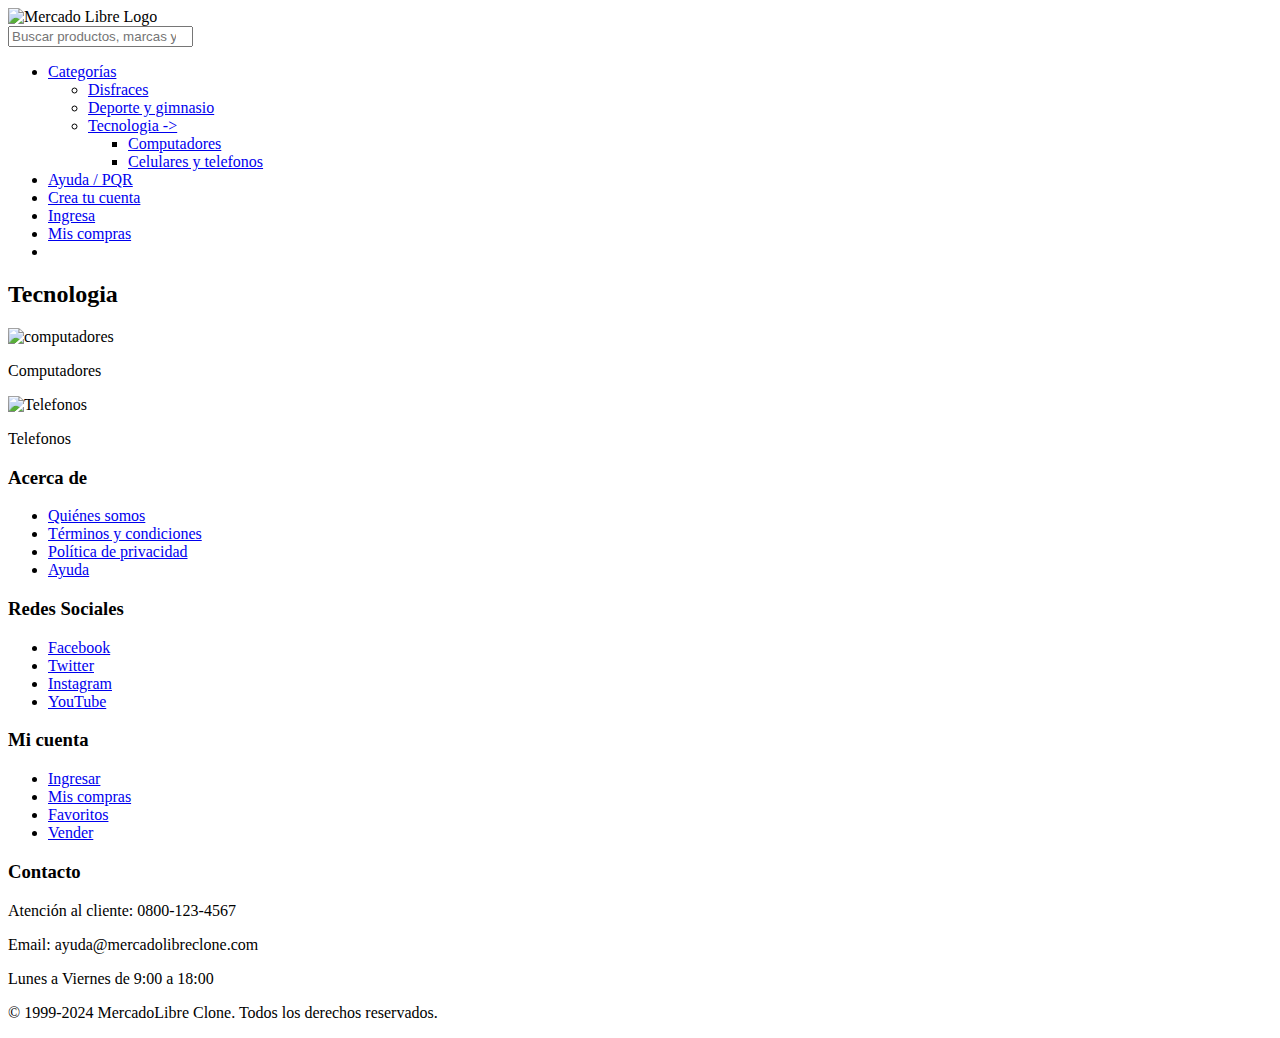
==== html/tecnologia.html @ 26771e62 "ikaaa" ====
<!DOCTYPE html>
<html lang="es">
<head>
    <meta charset="UTF-8">
    <meta name="viewport" content="width=device-width, initial-scale=1.0">
    <title>Mercado Libre Clone</title>
    <link rel="stylesheet" href="tecnologia.css">
</head>
<body>
    <header>
        <div class="container">
            <div class="header-top">
                <img src="/placeholder.svg?height=34&width=134" alt="Mercado Libre Logo" class="logo">
                <div class="search-bar">
                    <input type="search" placeholder="Buscar productos, marcas y más...">
                </div>
            </div>
            <nav>
                <ul>
                    <li>
                        <a href="#">Categorías</a>
                        <ul>
                            <li><a href="disfraces.html">Disfraces</a></li>
                            <li><a href="deporte.html">Deporte y gimnasio</a></li>
                            <li>
                                <a href="tecnologia.html">Tecnologia -></a>
                                <ul>
                                    <li><a href="computadores.html">Computadores</a></li>
                                    <li><a href="celulares.html">Celulares y telefonos</a></li>
                                </ul>
                            </li>
                        </ul>
                    </li>
                    <li><a href="#">Ayuda / PQR</a></li>
                    <li><a href="#">Crea tu cuenta</a></li>
                    <li><a href="#">Ingresa</a></li>
                    <li><a href="#">Mis compras</a></li>
                    <li><a href="#"><i class="icon-cart"></i></a></li>
                </ul>
            </nav>
        </div>
    </header>

    <main>
        <section class="technology-section">
            <div class="container">
                <h2>Tecnologia</h2>
                <div class="car-list">
                    <div class="car-card">
                        <img src="https://http2.mlstatic.com/D_NQ_NP_2X_710934-MCO75460476322_042024-F.webp" alt="computadores" class="car-image">
                        <div class="car-info">
                            <p class="car-name">Computadores</p>
                        </div>
                    </div>
                    <div class="car-card">
                        <img src="https://encrypted-tbn0.gstatic.com/images?q=tbn:ANd9GcQYo8NluRKn0_w6IIegwLu30K3FbPgqDg_I6g&s" alt="Telefonos" class="car-image">
                        <div class="car-info">
                            <p class="car-name">Telefonos</p>
                        </div>
                    </div>
                </div>
            </div>
        </section>
    </main>

    <footer class="site-footer">
        <div class="container">
            <div class="footer-content">
                <div class="footer-section">
                    <h3>Acerca de</h3>
                    <ul>
                        <li><a href="#">Quiénes somos</a></li>
                        <li><a href="#">Términos y condiciones</a></li>
                        <li><a href="#">Política de privacidad</a></li>
                        <li><a href="#">Ayuda</a></li>
                    </ul>
                </div>
                <div class="footer-section">
                    <h3>Redes Sociales</h3>
                    <ul class="social-links">
                        <li><a href="#" class="facebook">Facebook</a></li>
                        <li><a href="#" class="twitter">Twitter</a></li>
                        <li><a href="#" class="instagram">Instagram</a></li>
                        <li><a href="#" class="youtube">YouTube</a></li>
                    </ul>
                </div>
                <div class="footer-section">
                    <h3>Mi cuenta</h3>
                    <ul>
                        <li><a href="#">Ingresar</a></li>
                        <li><a href="#">Mis compras</a></li>
                        <li><a href="#">Favoritos</a></li>
                        <li><a href="#">Vender</a></li>
                    </ul>
                </div>
                <div class="footer-section">
                    <h3>Contacto</h3>
                    <p>Atención al cliente: 0800-123-4567</p>
                    <p>Email: ayuda@mercadolibreclone.com</p>
                    <p>Lunes a Viernes de 9:00 a 18:00</p>
                </div>
            </div>
            <div class="footer-bottom">
                <p>&copy; 1999-2024 MercadoLibre Clone. Todos los derechos reservados.</p>
            </div>
        </div>
    </footer>

    <script src="/js/index.js"></script>
</body>
</html>
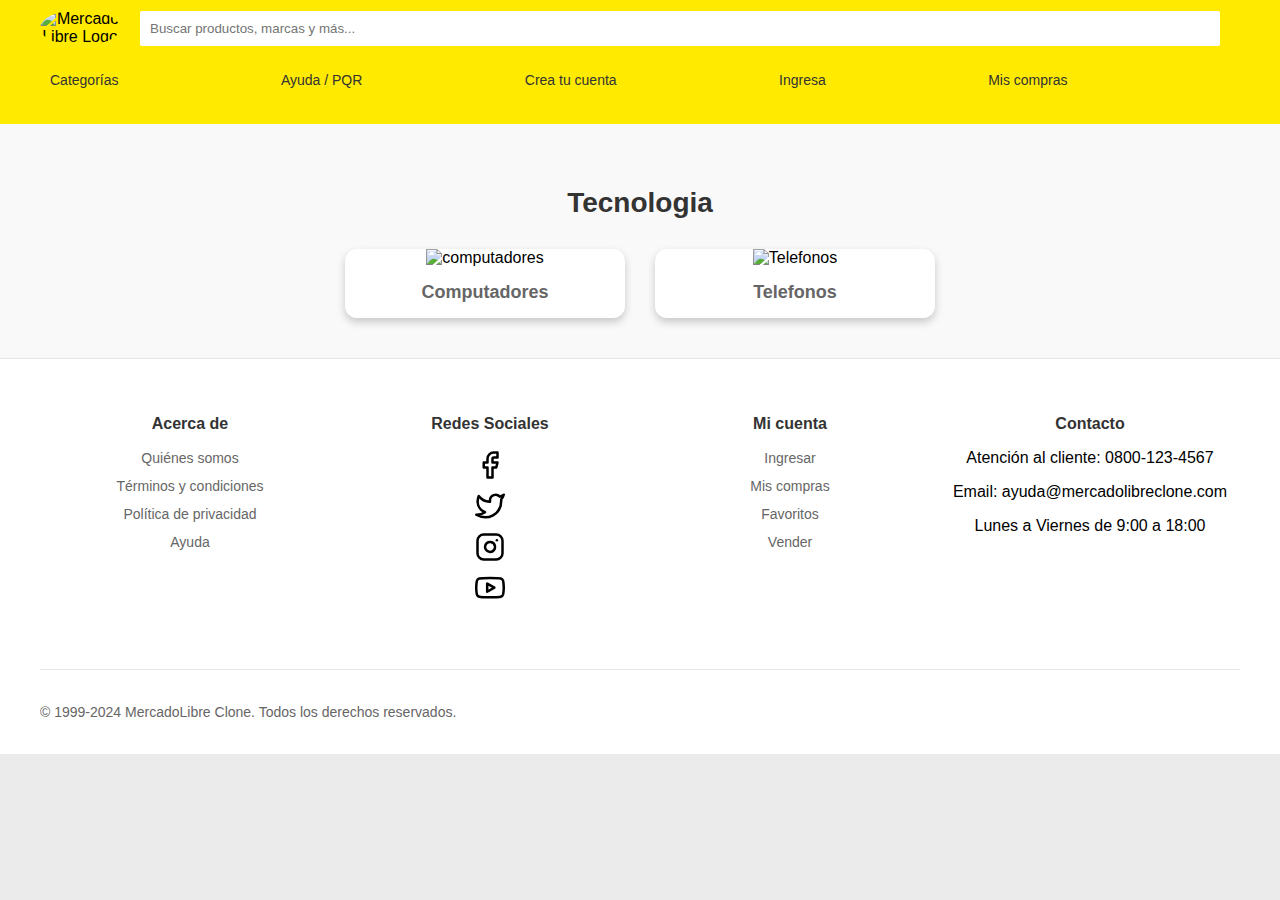
==== commit 7ee759a6: "aaaaaaaa" ====
--- a/html/tecnologia.html
+++ b/html/tecnologia.html
@@ -4,7 +4,7 @@
     <meta charset="UTF-8">
     <meta name="viewport" content="width=device-width, initial-scale=1.0">
     <title>Mercado Libre Clone</title>
-    <link rel="stylesheet" href="tecnologia.css">
+    <link rel="stylesheet" href="/css/tecnologia.css">
 </head>
 <body>
     <header>
--- a/css/tecnologia.css
+++ b/css/tecnologia.css
@@ -0,0 +1,549 @@
+/* Estilos generales */
+body {
+    font-family: Arial, sans-serif;
+    margin: 0;
+    padding: 0;
+    background-color: #ebebeb;
+}
+
+/* Header */
+header {
+    background-color: #ffea00;
+    padding: 10px 0;
+}
+
+.header-top {
+    display: flex;
+    justify-content: space-between;
+    align-items: center;
+}
+
+.logo {
+    border-radius: 50%;
+    width: 5rem;
+    height: auto;
+}
+
+.search-bar {
+    flex-grow: 1;
+    margin: 0 20px;
+}
+
+.search-bar input {
+    width: 100%;
+    padding: 10px;
+    border: none;
+    border-radius: 2px;
+}
+
+
+/* Estilo de la navegación */
+nav ul {
+    list-style-type: none; /* Elimina viñetas */
+    padding: 0; /* Elimina padding por defecto */
+    display: flex; /* Alinea los elementos en línea */
+    justify-content: space-between; /* Espacia los elementos de manera uniforme */
+}
+
+nav ul li {
+    position: relative; /* Permite que los submenús se posicionen correctamente */
+}
+
+nav ul li a {
+    color: #333; /* Color del texto */
+    text-decoration: none; /* Elimina subrayado */
+    font-size: 14px; /* Tamaño de fuente */
+    display: block; /* Hace que el área clickeable sea más grande */
+    padding: 10px; /* Espaciado alrededor del enlace */
+}
+
+/* Estilos para submenús */
+nav ul li ul {
+    display: none; /* Oculta submenús por defecto */
+    position: absolute; /* Posiciona el submenú */
+    top: 100%; /* Coloca el submenú justo debajo del elemento padre */
+    left: 0; /* Alinea el submenú a la izquierda */
+    background-color: white; /* Color de fondo del submenú */
+    padding: 0; /* Elimina padding */
+    margin: 0; /* Elimina margen */
+    list-style: none; /* Elimina viñetas del submenú */
+    border: 1px solid #ccc; /* Borde para el submenú */
+    z-index: 999; /* Asegura que el submenú esté por encima de otros elementos */
+    box-shadow: 0px 4px 8px rgba(0, 0, 0, 0.1); /* Sombra para dar profundidad */
+}
+
+nav ul li:hover > ul {
+    display: block; /* Muestra el submenú al pasar el ratón */
+}
+
+nav ul li ul li {
+    padding: 10px; /* Espaciado para los elementos del submenú */
+    white-space: nowrap; /* Evita que el texto se divida en varias líneas */
+}
+
+/* Estilos para sub-submenús */
+nav ul li ul li ul {
+    display: none; /* Oculta sub-submenú por defecto */
+    position: absolute; /* Posiciona el sub-submenú */
+    top: 0; /* Alinéalo con el elemento padre */
+    left: 100%; /* Muestra el sub-submenú a la derecha */
+    margin-left: 10px; /* Espacio entre el submenú y sub-submenú */
+}
+
+nav ul li ul li:hover > ul {
+    display: block; /* Muestra el sub-submenú al pasar el ratón */
+}
+
+/* Estilo de los enlaces en los submenús */
+nav ul li ul li a {
+    color: #333; /* Color del texto del submenú */
+    font-size: 12px; /* Ajusta el tamaño de fuente */
+    padding: 8px; /* Espaciado adicional */
+}
+
+/* Plegable en dispositivos móviles */
+@media (max-width: 768px) {
+    nav ul {
+        flex-direction: column; /* Cambia a una columna en pantallas pequeñas */
+        align-items: flex-start; /* Alinea los elementos a la izquierda */
+    }
+}
+
+
+
+
+/* Main content */
+
+
+.offers-banner {
+    display: flex;
+    position: relative;
+    overflow: hidden; /* Asegúrate de que el contenido extra no se desborde */
+    height: 400px; /* Ajusta la altura según tus necesidades */
+    width: 100%; /* Mantiene el banner al 100% del contenedor padre */
+
+}
+
+.banner {
+    margin-top: 1.5rem;
+    flex-shrink: 0; /* Evita que el banner se reduzca */
+    width: 100%; /* Asegura que ocupe todo el ancho del banner */
+    height: 100%; /* Asegura que ocupe toda la altura del banner */
+}
+
+.banner img {
+    width: 100%; /* Asegura que la imagen ocupe todo el ancho */
+    height: 100%; /* Asegura que la imagen ocupe toda la altura */
+    object-fit: cover; /* Mantiene la relación de aspecto y recorta la imagen si es necesario */
+    display: block; /* Elimina el espacio debajo de la imagen */
+}
+
+
+.nav-buttons {
+    position: absolute;
+    top: 50%;
+    left: 0; /* Asegura que comience desde el borde izquierdo */
+    width: 100%; /* Ocupa todo el ancho del contenedor */
+    display: flex;
+    justify-content: space-between;
+    transform: translateY(-50%);
+}
+
+#prev-btn, #next-btn {
+    background-color: #4986cc;
+    border: none;
+    font-size: 2rem;
+    cursor: pointer;
+    padding: 10px 15px; /* Ajusta el padding para los botones */
+    color: white;
+    border-radius: 5px;
+    transition: background-color 0.3s ease;
+}
+
+#next-btn {
+    margin-left: auto; /* Esto empuja el botón "next" hacia la derecha */
+}
+
+#prev-btn:hover, #next-btn:hover {
+    background-color: #34629f;
+}
+
+
+/* Contenedor general para aplicar márgenes laterales */
+.container {
+    max-width: 1200px; /* Ajusta este valor según tus necesidades */
+    margin: 0 auto; /* Centra el contenedor */
+    padding: 0 20px; /* Agrega un padding lateral */
+}
+
+/* Tarjetas de características */
+.feature-cards {
+    display: grid;
+    grid-template-columns: repeat(auto-fit, minmax(180px, 1fr));
+    gap: 20px;
+    margin: 3% 10%; }
+.feature-card{
+    background-color: rgb(255, 255, 255); /* Color de fondo blanco */
+    padding: 15px;
+    border-radius: 6px;
+    text-align: center;
+    /* Establece el borde correctamente */
+    border: 2px solid #706b33; /* 2px de grosor, estilo sólido, color rojo */
+}
+
+
+/* Icono dentro de la tarjeta */
+.feature-card .icon {
+    font-size: 2em;
+    margin-bottom: 10px;
+}
+
+/* Sección de productos */
+.products-section {
+    display: grid;
+    grid-template-columns: 1fr 1fr;
+    gap: 20px;
+    margin: 20px 0; /* Separación superior e inferior */
+}
+
+/* Estilo de cada producto */
+.product-card {
+    background-color: white;
+    padding: 15px;
+    border-radius: 6px;
+}
+
+/* Títulos de productos */
+.product-card h3 {
+    margin-top: 0;
+}
+
+/* Rejilla de productos */
+.product-grid {
+    display: grid;
+    grid-template-columns: repeat(4, 1fr);
+    gap: 10px;
+}
+
+/* Imágenes de productos */
+.product-item img {
+    width: 100%;
+    height: auto;
+}
+
+/*================*/
+.ms-offers-carousel {
+    max-width: 1200px;
+    margin: 0 auto;
+    padding: 20px;
+}
+
+
+
+.ms-carousel-header h2 {
+    font-size: 24px;
+    margin: 0;
+}
+
+.ms-see-more {
+    color: #3483fa;
+    text-decoration: none;
+}
+
+.ms-see-more:hover {
+    text-decoration: underline;
+}
+
+.ms-carousel-container {
+    position: relative;
+    overflow: hidden;
+}
+
+.ms-carousel-track {
+    display: flex;
+    transition: transform 0.3s ease-in-out;
+}
+
+.ms-carousel-slide {
+    flex: 0 0 calc(20% - 16px);
+    margin-right: 20px;
+    background-color: #fff;
+    border-radius: 4px;
+    padding: 16px;
+    box-shadow: 0 1px 3px rgba(0, 0, 0, 0.12);
+}
+
+.ms-carousel-slide img {
+    width: 100%;
+    height: 200px;
+    object-fit: contain;
+    margin-bottom: 12px;
+}
+
+.ms-carousel-slide h3 {
+    font-size: 14px;
+    margin: 0 0 8px;
+    height: 40px;
+    overflow: hidden;
+}
+
+.ms-carousel-slide .ms-price {
+    font-size: 24px;
+    font-weight: bold;
+    margin: 0 0 8px;
+}
+
+.ms-carousel-slide .ms-installments {
+    font-size: 14px;
+    color: #00a650;
+    margin: 0 0 8px;
+}
+
+.ms-carousel-slide .ms-shipping {
+    font-size: 14px;
+    color: #00a650;
+    margin: 0;
+}
+
+.ms-carousel-button {
+    position: absolute;
+    top: 50%;
+    transform: translateY(-50%);
+    background-color: #fff;
+    border: none;
+    border-radius: 50%;
+    width: 40px;
+    height: 40px;
+    font-size: 20px;
+    display: flex;
+    align-items: center;
+    justify-content: center;
+    cursor: pointer;
+    box-shadow: 0 2px 4px rgba(0, 0, 0, 0.1);
+}
+
+.ms-carousel-button.ms-prev {
+    left: -20px;
+}
+
+.ms-carousel-button.ms-next {
+    right: -20px;
+}
+
+@media (max-width: 1200px) {
+    .ms-carousel-slide {
+        flex: 0 0 calc(25% - 15px);
+    }
+}
+
+@media (max-width: 900px) {
+    .ms-carousel-slide {
+        flex: 0 0 calc(33.333% - 13.333px);
+    }
+}
+
+@media (max-width: 600px) {
+    .ms-carousel-slide {
+        flex: 0 0 calc(50% - 10px);
+    }
+}
+/*================*/
+.site-footer {
+    background-color: #fff;
+    padding: 40px 0 20px;
+    border-top: 1px solid #e6e6e6;
+}
+
+.footer-content {
+    display: flex;
+    flex-wrap: wrap;
+    justify-content: space-between;
+    margin-bottom: 30px;
+}
+
+.footer-section {
+    flex: 1;
+    min-width: 200px;
+    margin-bottom: 20px;
+}
+
+.footer-section h3 {
+    color: #333;
+    font-size: 16px;
+    margin-bottom: 15px;
+}
+
+.footer-section ul {
+    list-style: none;
+    padding: 0;
+}
+
+.footer-section ul li {
+    margin-bottom: 10px;
+}
+
+.footer-section ul li a {
+    color: #666;
+    text-decoration: none;
+    font-size: 14px;
+}
+
+.footer-section ul li a:hover {
+    text-decoration: underline;
+}
+
+.social-links li a {
+    display: inline-block;
+    width: 30px;
+    height: 30px;
+    background-size: contain;
+    background-repeat: no-repeat;
+    text-indent: -9999px;
+}
+
+.social-links li a.facebook {
+    background-image: url('data:image/svg+xml;charset=UTF-8,<svg xmlns="http://www.w3.org/2000/svg" width="24" height="24" viewBox="0 0 24 24" fill="none" stroke="currentColor" stroke-width="2" stroke-linecap="round" stroke-linejoin="round"><path d="M18 2h-3a5 5 0 0 0-5 5v3H7v4h3v8h4v-8h3l1-4h-4V7a1 1 0 0 1 1-1h3z"></path></svg>');
+}
+
+.social-links li a.twitter {
+    background-image: url('data:image/svg+xml;charset=UTF-8,<svg xmlns="http://www.w3.org/2000/svg" width="24" height="24" viewBox="0 0 24 24" fill="none" stroke="currentColor" stroke-width="2" stroke-linecap="round" stroke-linejoin="round"><path d="M23 3a10.9 10.9 0 0 1-3.14 1.53 4.48 4.48 0 0 0-7.86 3v1A10.66 10.66 0 0 1 3 4s-4 9 5 13a11.64 11.64 0 0 1-7 2c9 5 20 0 20-11.5a4.5 4.5 0 0 0-.08-.83A7.72 7.72 0 0 0 23 3z"></path></svg>');
+}
+
+.social-links li a.instagram {
+    background-image: url('data:image/svg+xml;charset=UTF-8,<svg xmlns="http://www.w3.org/2000/svg" width="24" height="24" viewBox="0 0 24 24" fill="none" stroke="currentColor" stroke-width="2" stroke-linecap="round" stroke-linejoin="round"><rect x="2" y="2" width="20" height="20" rx="5" ry="5"></rect><path d="M16 11.37A4 4 0 1 1 12.63 8 4 4 0 0 1 16 11.37z"></path><line x1="17.5" y1="6.5" x2="17.51" y2="6.5"></line></svg>');
+}
+
+.social-links li a.youtube {
+    background-image: url('data:image/svg+xml;charset=UTF-8,<svg xmlns="http://www.w3.org/2000/svg" width="24" height="24" viewBox="0 0 24 24" fill="none" stroke="currentColor" stroke-width="2" stroke-linecap="round" stroke-linejoin="round"><path d="M22.54 6.42a2.78 2.78 0 0 0-1.94-2C18.88 4 12 4 12 4s-6.88 0-8.6.46a2.78 2.78 0 0 0-1.94 2A29 29 0 0 0 1 11.75a29 29 0 0 0 .46 5.33A2.78 2.78 0 0 0 3.4 19c1.72.46 8.6.46 8.6.46s6.88 0 8.6-.46a2.78 2.78 0 0 0 1.94-2 29 29 0 0 0 .46-5.25 29 29 0 0 0-.46-5.33z"></path><polygon points="9.75 15.02 15.5 11.75 9.75 8.48 9.75 15.02"></polygon></svg>');
+}
+
+.footer-bottom {
+    border-top: 1px solid #e6e6e6;
+    padding-top: 20px;
+    display: flex;
+    justify-content: space-between;
+    align-items: center;
+}
+
+.footer-bottom p {
+    color: #666;
+    font-size: 14px;
+}
+
+.payment-methods {
+    height: 30px;
+}
+
+@media (max-width: 768px) {
+    .footer-content {
+        flex-direction: column;
+    }
+
+    .footer-section {
+        width: 100%;
+        margin-bottom: 30px;
+    }
+
+    .footer-bottom {
+        flex-direction: column;
+        text-align: center;
+    }
+
+    .footer-bottom p {
+        margin-bottom: 15px;
+    }
+}
+
+/* Diseño responsivo */
+@media (max-width: 768px) {
+    .header-top {
+        flex-direction: column;
+    }
+
+    .search-bar {
+        margin: 10px 0;
+        width: 100%;
+    }
+
+    .disney-banner {
+        display: none;
+    }
+
+    nav ul {
+        flex-wrap: wrap;
+    }
+
+    .products-section {
+        grid-template-columns: 1fr;
+    }
+
+    .product-grid {
+        grid-template-columns: repeat(2, 1fr);
+    }
+}
+
+
+/* Sección Tecnología */
+section {
+    padding: 40px 0;
+    background-color: #f9f9f9;
+}
+
+.container {
+    max-width: 1200px;
+    margin: 0 auto;
+    text-align: center;
+}
+
+
+
+h2 {
+    font-size: 28px;
+    color: #333;
+    margin-bottom: 30px;
+}
+
+/* Estilo de las tarjetas de productos */
+.car-list {
+    display: flex;
+    justify-content: center;
+    gap: 30px;
+}
+
+.car-card {
+    background-color: white;
+    border-radius: 12px;
+    box-shadow: 0 4px 8px rgba(0, 0, 0, 0.2);
+    overflow: hidden;
+    width: 280px;
+    transition: transform 0.3s ease-in-out;
+}
+
+.car-card:hover {
+    transform: translateY(-5px);
+}
+
+.car-image {
+    width: 100%;
+    height: 200px;
+    object-fit: cover;
+}
+
+.car-info {
+    padding: 15px;
+}
+
+.car-name {
+    font-size: 18px;
+    color: #666;
+    font-weight: bold;
+    margin: 0;
+}
+
+/* Responsivo */
+@media (max-width: 768px) {
+    .car-list {
+        flex-direction: column;
+        align-items: center;
+    }
+}
